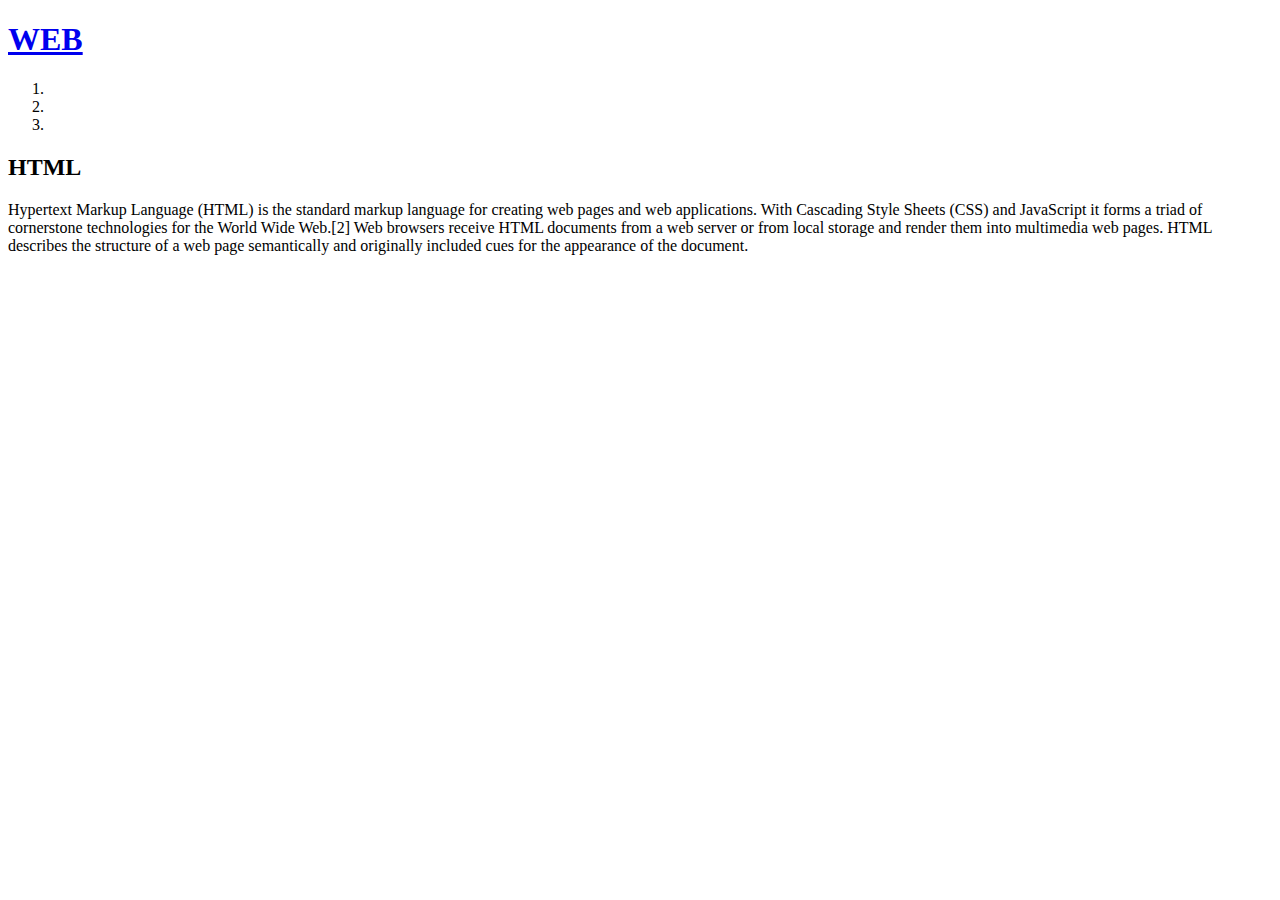
==== 1.html @ 6de15c95 "create 2.html" ====
<!DOCTYPE html>
<html lang="en" dir="ltr">
  <head>
    <title>WEB - Welcome</title>
    <meta charset="utf-8">
  </head>
  <body>
    <h1><a href="index.html">WEB</a></h1>
    <ol>
      <li><a href="1.html"></a></li>
      <li><a href="2.html"></a></li>
      <li><a href="3.html"></a></li>
    </ol>
    <h2>HTML</h2>
      <p>
        Hypertext Markup Language (HTML) is the standard markup language for creating web pages and web applications. With Cascading Style Sheets (CSS) and JavaScript it forms a triad of cornerstone technologies for the World Wide Web.[2] Web browsers receive HTML documents from a web server or from local storage and render them into multimedia web pages. HTML describes the structure of a web page semantically and originally included cues for the appearance of the document.
      </p>
  </body>
</html>
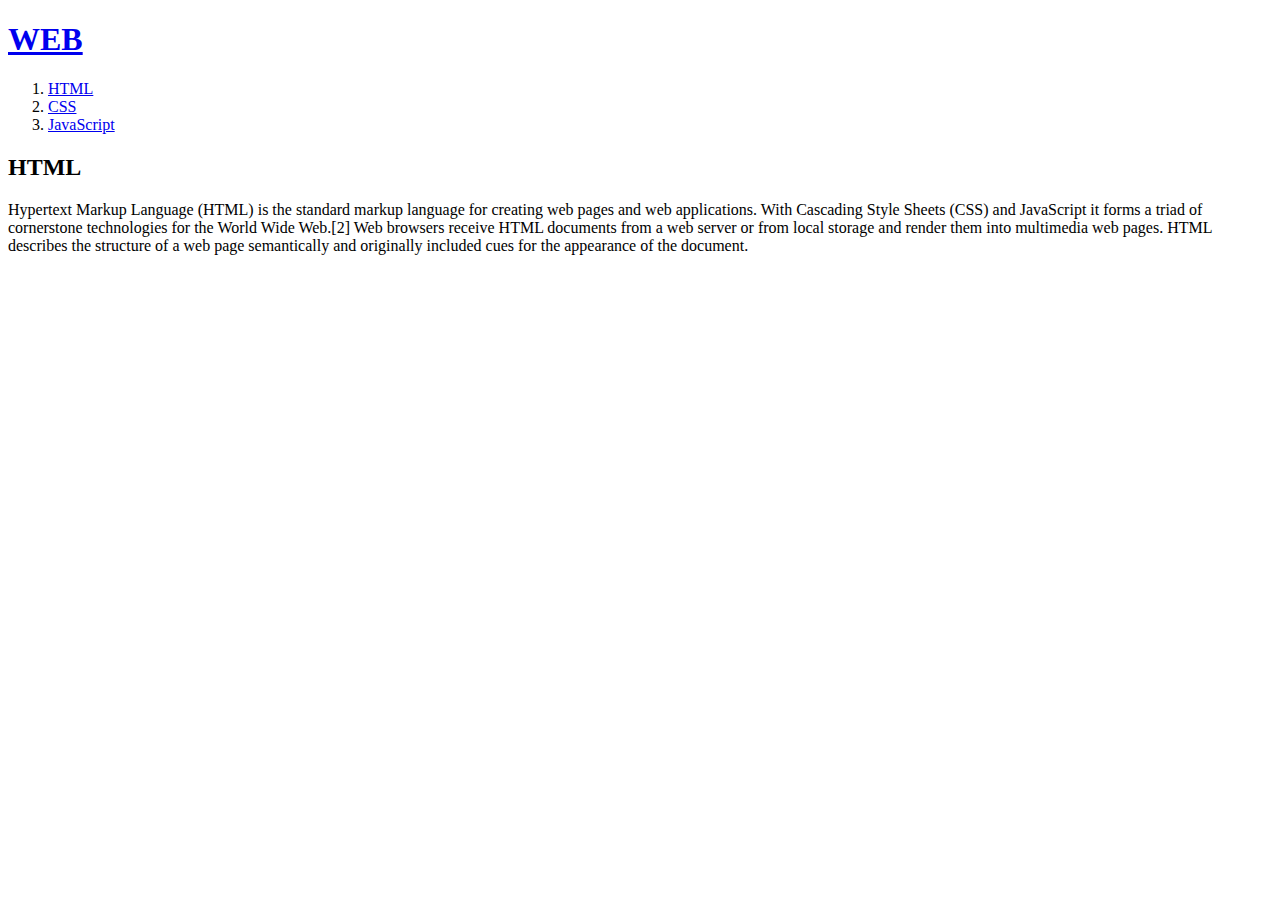
==== commit 5899f2e9: "add link" ====
--- a/1.html
+++ b/1.html
@@ -7,9 +7,9 @@
   <body>
     <h1><a href="index.html">WEB</a></h1>
     <ol>
-      <li><a href="1.html"></a></li>
-      <li><a href="2.html"></a></li>
-      <li><a href="3.html"></a></li>
+      <li><a href="1.html">HTML </a></li>
+      <li><a href="2.html">CSS</a></li>
+      <li><a href="3.html">JavaScript</a></li>
     </ol>
     <h2>HTML</h2>
       <p>
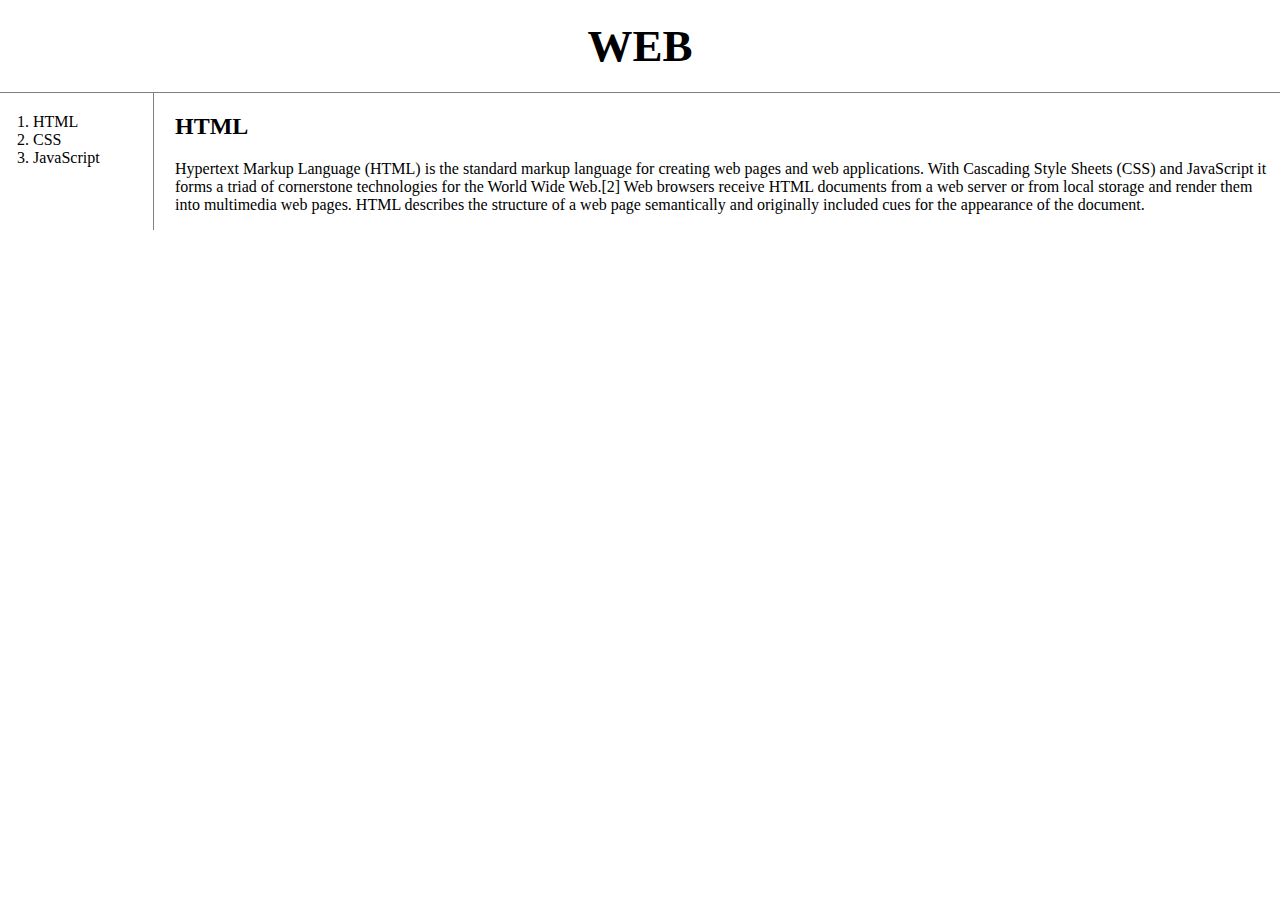
==== commit cd1c1eea: "same style" ====
--- a/1.html
+++ b/1.html
@@ -1,19 +1,86 @@
 <!DOCTYPE html>
 <html lang="en" dir="ltr">
-  <head>
-    <title>WEB - Welcome</title>
-    <meta charset="utf-8">
-  </head>
-  <body>
-    <h1><a href="index.html">WEB</a></h1>
+
+<head>
+  <title>WEB - Welcome</title>
+  <meta charset="utf-8">
+  <style media="screen">
+    body {
+      margin: 0;
+    }
+
+    a {
+      color: black;
+      text-decoration: none;
+    }
+
+    h1 {
+      font-size: 45px;
+      text-align: center;
+      border-bottom: 1px solid gray;
+      margin: 0;
+      padding: 20px;
+    }
+
+    ol {
+      border-right: 1px solid gray;
+      width: 100px;
+      margin: 0;
+      padding: 20px;
+    }
+
+    #grid {
+      display: grid;
+      grid-template-columns: 150px 1fr;
+    }
+
+    #grid ol {
+      padding-left: 33px;
+    }
+
+    #grid #article {
+      padding-left: 25px;
+    }
+
+    @media(max-width:375px) {
+      h1 {
+        font-size: 30px;
+      }
+
+      h2 {
+        font-size: 20px;
+      }
+
+      #grid {
+        display: block;
+      }
+
+      ol {
+        border-right: none;
+        border-bottom: 1px solid gray;
+        margin: 0;
+        padding: 20px;
+      }
+    }
+  </style>
+</head>
+
+<body>
+  <h1><a href="index.html">WEB</a></h1>
+  <div id="grid">
     <ol>
       <li><a href="1.html">HTML </a></li>
       <li><a href="2.html">CSS</a></li>
       <li><a href="3.html">JavaScript</a></li>
     </ol>
-    <h2>HTML</h2>
+    <div id="article">
+      <h2>HTML</h2>
       <p>
-        Hypertext Markup Language (HTML) is the standard markup language for creating web pages and web applications. With Cascading Style Sheets (CSS) and JavaScript it forms a triad of cornerstone technologies for the World Wide Web.[2] Web browsers receive HTML documents from a web server or from local storage and render them into multimedia web pages. HTML describes the structure of a web page semantically and originally included cues for the appearance of the document.
+        Hypertext Markup Language (HTML) is the standard markup language for creating web pages and web applications. With Cascading Style Sheets (CSS) and JavaScript it forms a triad of cornerstone technologies for the World Wide Web.[2] Web
+        browsers receive HTML documents from a web server or from local storage and render them into multimedia web pages. HTML describes the structure of a web page semantically and originally included cues for the appearance of the document.
       </p>
-  </body>
+    </div>
+  </div>
+</body>
+
 </html>
